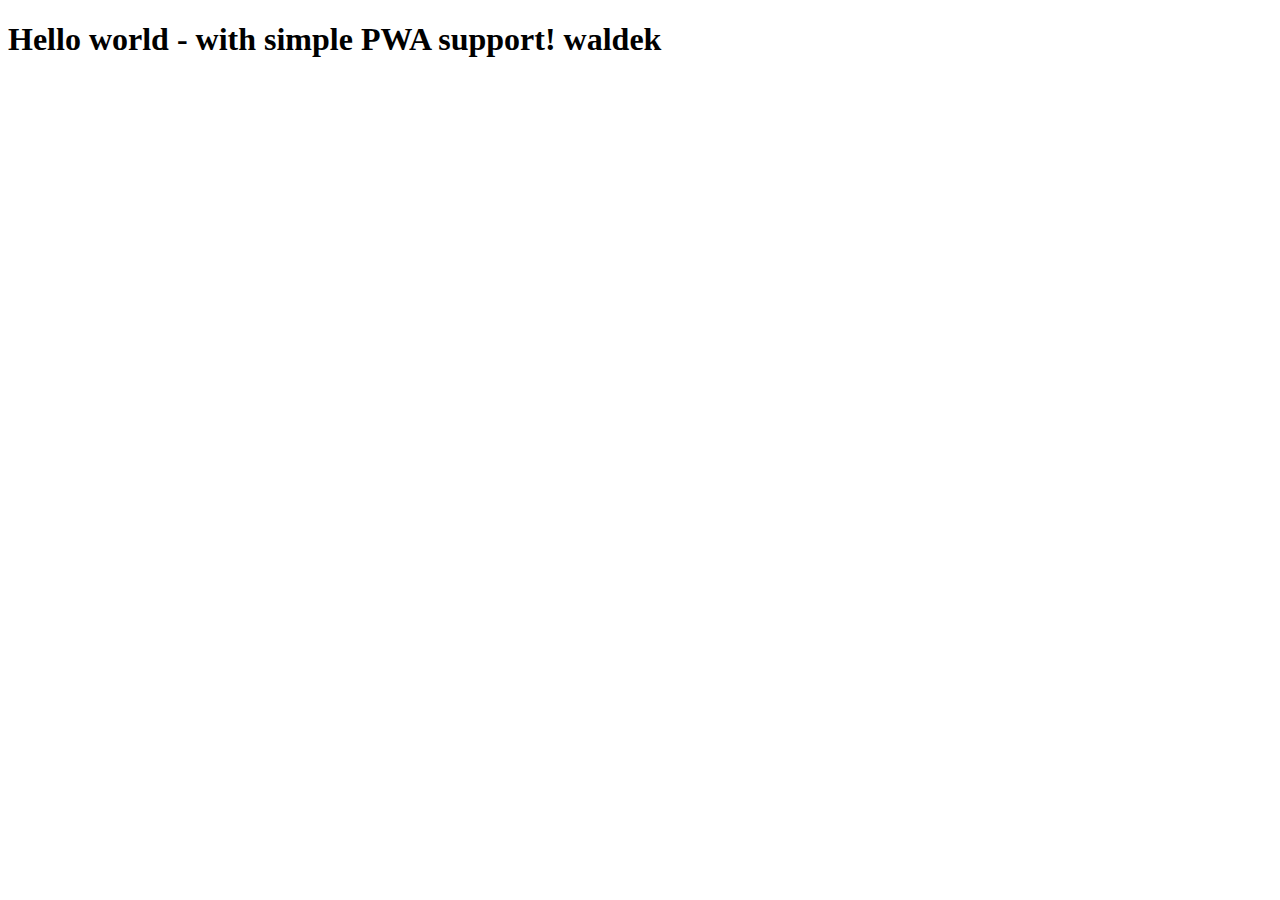
==== src/content/index.html @ 0db34aee "init commit" ====
<!DOCTYPE html>
<html lang="en">

<head>
  <meta charset="UTF-8" />
  <meta name="viewport" content="width=device-width, initial-scale=1.0" />
  <meta http-equiv="X-UA-Compatible" content="ie=edge" />
  <title>Site title</title>
  <meta name="description" content="Description" />

  <!-- Title -->
  <meta property="og:title" content="" />
  <!-- OPTIONAL description. 2-4 sentences. -->
  <meta property="og:description" content="" />
  <!-- full url with http(s) ie. https://maciejkorsan.github.io/my-repo/ -->
  <meta property="og:url" content="" />
  <!-- full url to the image with http(s) ie. https://maciejkorsan.github.io/my-repo/assets/img/fb.png. Facebook suggests at least 1200 x 630. -->
  <meta property="og:image" content="https://maciejkorsan.com/wtf-gulp-starter/assets/img/cover.png" />

  <link rel="manifest" href="manifest.json" />
  <meta name="apple-mobile-web-app-capable" content="yes" />
  <link rel="apple-touch-icon" sizes="192x192" href="assets/pwa/icons/icon-192x192.png" />

  <link rel="icon" type="image/png" href="assets/pwa/icons/icon-192x192.png" />

  <link rel="stylesheet" href="css/main.css" />
</head>

<body>
  <h1>Hello world - with simple PWA support! waldek</h1>

  <script src="js/main.js"></script>
</body>

</html>
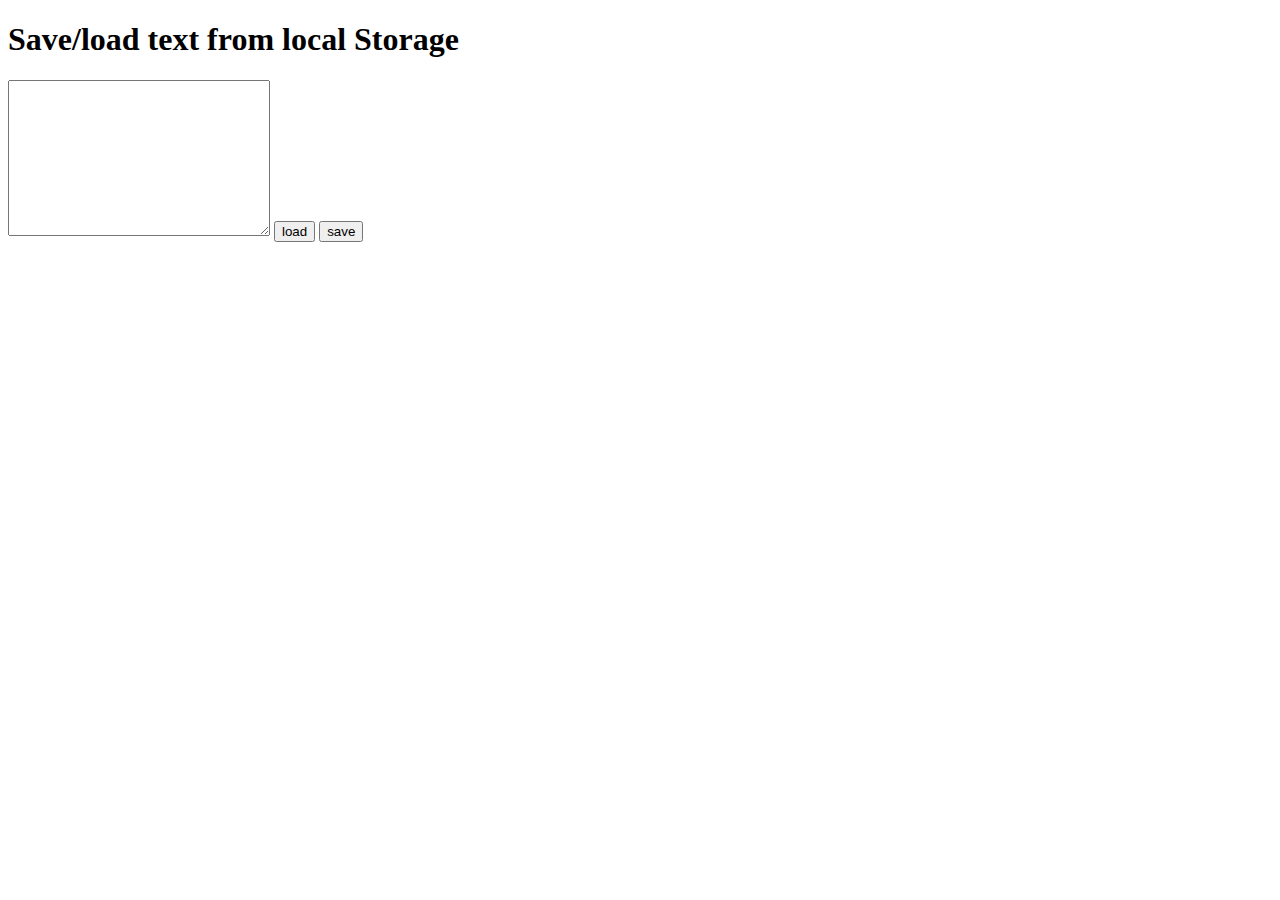
==== commit edcad070: "add form, style them" ====
--- a/src/content/index.html
+++ b/src/content/index.html
@@ -27,7 +27,13 @@
 </head>
 
 <body>
-  <h1>Hello world - with simple PWA support! waldek</h1>
+  <h1 class="title">Save/load text from local Storage</h1>
+
+  <div class="wrap">
+    <textarea class="txtarea txtarea--js" name="txtArea" id="" cols="30" rows="10"></textarea>
+    <button class="load load--js">load</button>
+    <button class="save save--js">save</button>
+  </div>
 
   <script src="js/main.js"></script>
 </body>
